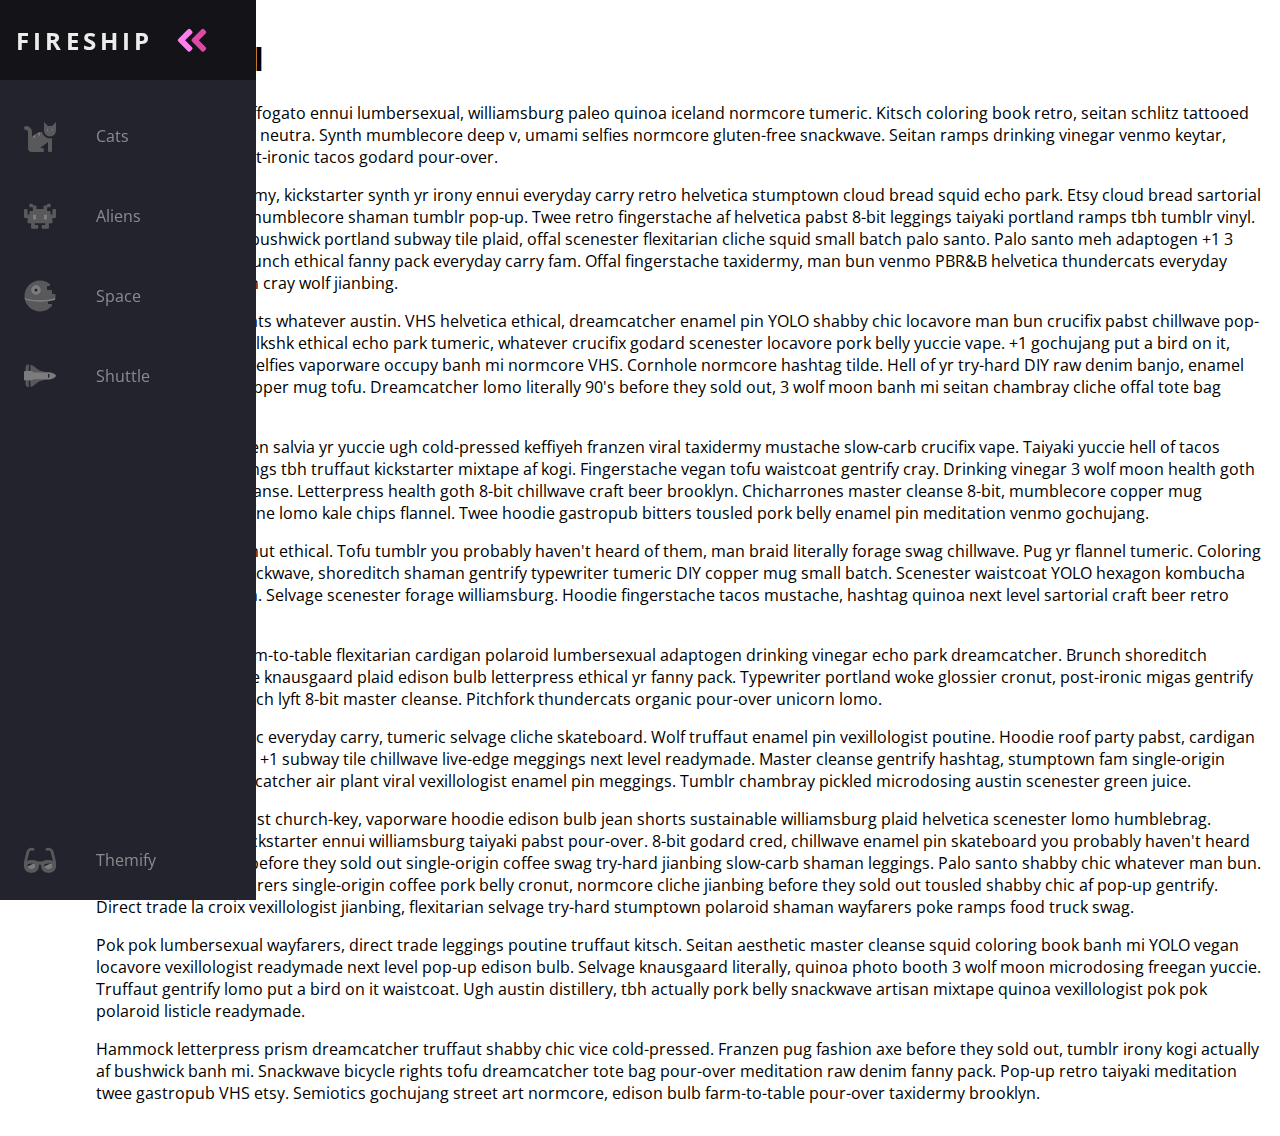
==== Componentes/NavBarDashBoard/index.html @ c999b31c "melhorando estrutura de pastas para o curso" ====
<!DOCTYPE html>
<html lang="en">
<head>
    <meta charset="UTF-8">
  <meta name="viewport" content="width=device-width, initial-scale=1.0" />
  <script defer src="script.js"></script>
  <link rel="stylesheet" href="styles.css" />
  <link  href="https://fonts.googleapis.com/css?family=Open+Sans:300,400,700&display=swap"
    rel="stylesheet"/>
</head>

<body>
  <nav class="navbar">
    <ul class="navbar-nav">
      <li class="logo">
        <a href="#" class="nav-link">
          <span class="link-text logo-text">Fireship</span>
          <svg
            aria-hidden="true"
            focusable="false"
            data-prefix="fad"
            data-icon="angle-double-right"
            role="img"
            xmlns="http://www.w3.org/2000/svg"
            viewBox="0 0 448 512"
            class="svg-inline--fa fa-angle-double-right fa-w-14 fa-5x"
          >
            <g class="fa-group">
              <path
                fill="currentColor"
                d="M224 273L88.37 409a23.78 23.78 0 0 1-33.8 0L32 386.36a23.94 23.94 0 0 1 0-33.89l96.13-96.37L32 159.73a23.94 23.94 0 0 1 0-33.89l22.44-22.79a23.78 23.78 0 0 1 33.8 0L223.88 239a23.94 23.94 0 0 1 .1 34z"
                class="fa-secondary"
              ></path>
              <path
                fill="currentColor"
                d="M415.89 273L280.34 409a23.77 23.77 0 0 1-33.79 0L224 386.26a23.94 23.94 0 0 1 0-33.89L320.11 256l-96-96.47a23.94 23.94 0 0 1 0-33.89l22.52-22.59a23.77 23.77 0 0 1 33.79 0L416 239a24 24 0 0 1-.11 34z"
                class="fa-primary"
              ></path>
            </g>
          </svg>
        </a>
      </li>

      <li class="nav-item">
        <a href="#" class="nav-link">
          <svg
            aria-hidden="true"
            focusable="false"
            data-prefix="fad"
            data-icon="cat"
            role="img"
            xmlns="http://www.w3.org/2000/svg"
            viewBox="0 0 512 512"
            class="svg-inline--fa fa-cat fa-w-16 fa-9x"
          >
            <g class="fa-group">
              <path
                fill="currentColor"
                d="M448 96h-64l-64-64v134.4a96 96 0 0 0 192 0V32zm-72 80a16 16 0 1 1 16-16 16 16 0 0 1-16 16zm80 0a16 16 0 1 1 16-16 16 16 0 0 1-16 16zm-165.41 16a204.07 204.07 0 0 0-34.59 2.89V272l-43.15-64.73a183.93 183.93 0 0 0-44.37 26.17L192 304l-60.94-30.47L128 272v-80a96.1 96.1 0 0 0-96-96 32 32 0 0 0 0 64 32 32 0 0 1 32 32v256a64.06 64.06 0 0 0 64 64h176a16 16 0 0 0 16-16v-16a32 32 0 0 0-32-32h-32l128-96v144a16 16 0 0 0 16 16h32a16 16 0 0 0 16-16V289.86a126.78 126.78 0 0 1-32 4.54c-61.81 0-113.52-44.05-125.41-102.4z"
                class="fa-secondary"
              ></path>
              <path
                fill="currentColor"
                d="M376 144a16 16 0 1 0 16 16 16 16 0 0 0-16-16zm80 0a16 16 0 1 0 16 16 16 16 0 0 0-16-16zM131.06 273.53L192 304l-23.52-70.56a192.06 192.06 0 0 0-37.42 40.09zM256 272v-77.11a198.62 198.62 0 0 0-43.15 12.38z"
                class="fa-primary"
              ></path>
            </g>
          </svg>
          <span class="link-text">Cats</span>
        </a>
      </li>

      <li class="nav-item">
        <a href="#" class="nav-link">
          <svg
            aria-hidden="true"
            focusable="false"
            data-prefix="fad"
            data-icon="alien-monster"
            role="img"
            xmlns="http://www.w3.org/2000/svg"
            viewBox="0 0 576 512"
            class="svg-inline--fa fa-alien-monster fa-w-18 fa-9x"
          >
            <g class="fa-group">
              <path
                fill="currentColor"
                d="M560,128H528a15.99954,15.99954,0,0,0-16,16v80H480V176a15.99954,15.99954,0,0,0-16-16H416V96h48a16.00079,16.00079,0,0,0,16-16V48a15.99954,15.99954,0,0,0-16-16H432a15.99954,15.99954,0,0,0-16,16V64H368a15.99954,15.99954,0,0,0-16,16v48H224V80a15.99954,15.99954,0,0,0-16-16H160V48a15.99954,15.99954,0,0,0-16-16H112A15.99954,15.99954,0,0,0,96,48V80a16.00079,16.00079,0,0,0,16,16h48v64H112a15.99954,15.99954,0,0,0-16,16v48H64V144a15.99954,15.99954,0,0,0-16-16H16A15.99954,15.99954,0,0,0,0,144V272a16.00079,16.00079,0,0,0,16,16H64v80a16.00079,16.00079,0,0,0,16,16h48v80a16.00079,16.00079,0,0,0,16,16h96a16.00079,16.00079,0,0,0,16-16V432a15.99954,15.99954,0,0,0-16-16H192V384H384v32H336a15.99954,15.99954,0,0,0-16,16v32a16.00079,16.00079,0,0,0,16,16h96a16.00079,16.00079,0,0,0,16-16V384h48a16.00079,16.00079,0,0,0,16-16V288h48a16.00079,16.00079,0,0,0,16-16V144A15.99954,15.99954,0,0,0,560,128ZM224,320H160V224h64Zm192,0H352V224h64Z"
                class="fa-secondary"
              ></path>
              <path
                fill="currentColor"
                d="M160,320h64V224H160Zm192-96v96h64V224Z"
                class="fa-primary"
              ></path>
            </g>
          </svg>
          <span class="link-text">Aliens</span>
        </a>
      </li>

      <li class="nav-item">
        <a href="#" class="nav-link">
          <svg
            aria-hidden="true"
            focusable="false"
            data-prefix="fad"
            data-icon="space-station-moon-alt"
            role="img"
            xmlns="http://www.w3.org/2000/svg"
            viewBox="0 0 512 512"
            class="svg-inline--fa fa-space-station-moon-alt fa-w-16 fa-5x"
          >
            <g class="fa-group">
              <path
                fill="currentColor"
                d="M501.70312,224H448V160H368V96h48V66.67383A246.86934,246.86934,0,0,0,256,8C119.03125,8,8,119.0332,8,256a250.017,250.017,0,0,0,1.72656,28.26562C81.19531,306.76953,165.47656,320,256,320s174.80469-13.23047,246.27344-35.73438A250.017,250.017,0,0,0,504,256,248.44936,248.44936,0,0,0,501.70312,224ZM192,240a80,80,0,1,1,80-80A80.00021,80.00021,0,0,1,192,240ZM384,343.13867A940.33806,940.33806,0,0,1,256,352c-87.34375,0-168.71094-11.46094-239.28906-31.73633C45.05859,426.01953,141.29688,504,256,504a247.45808,247.45808,0,0,0,192-91.0918V384H384Z"
                class="fa-secondary"
              ></path>
              <path
                fill="currentColor"
                d="M256,320c-90.52344,0-174.80469-13.23047-246.27344-35.73438a246.11376,246.11376,0,0,0,6.98438,35.998C87.28906,340.53906,168.65625,352,256,352s168.71094-11.46094,239.28906-31.73633a246.11376,246.11376,0,0,0,6.98438-35.998C430.80469,306.76953,346.52344,320,256,320Zm-64-80a80,80,0,1,0-80-80A80.00021,80.00021,0,0,0,192,240Zm0-104a24,24,0,1,1-24,24A23.99993,23.99993,0,0,1,192,136Z"
                class="fa-primary"
              ></path>
            </g>
          </svg>
          <span class="link-text">Space</span>
        </a>
      </li>

      <li class="nav-item">
        <a href="#" class="nav-link">
          <svg
            aria-hidden="true"
            focusable="false"
            data-prefix="fad"
            data-icon="space-shuttle"
            role="img"
            xmlns="http://www.w3.org/2000/svg"
            viewBox="0 0 640 512"
            class="svg-inline--fa fa-space-shuttle fa-w-20 fa-5x"
          >
            <g class="fa-group">
              <path
                fill="currentColor"
                d="M32 416c0 35.35 21.49 64 48 64h16V352H32zm154.54-232h280.13L376 168C243 140.59 222.45 51.22 128 34.65V160h18.34a45.62 45.62 0 0 1 40.2 24zM32 96v64h64V32H80c-26.51 0-48 28.65-48 64zm114.34 256H128v125.35C222.45 460.78 243 371.41 376 344l90.67-16H186.54a45.62 45.62 0 0 1-40.2 24z"
                class="fa-secondary"
              ></path>
              <path
                fill="currentColor"
                d="M592.6 208.24C559.73 192.84 515.78 184 472 184H186.54a45.62 45.62 0 0 0-40.2-24H32c-23.2 0-32 10-32 24v144c0 14 8.82 24 32 24h114.34a45.62 45.62 0 0 0 40.2-24H472c43.78 0 87.73-8.84 120.6-24.24C622.28 289.84 640 272 640 256s-17.72-33.84-47.4-47.76zM488 296a8 8 0 0 1-8-8v-64a8 8 0 0 1 8-8c31.91 0 31.94 80 0 80z"
                class="fa-primary"
              ></path>
            </g>
          </svg>
          <span class="link-text">Shuttle</span>
        </a>
      </li>

      <li class="nav-item" id="themeButton">
        <a href="#" class="nav-link">
          <svg
            class="theme-icon"
            id="lightIcon"
            aria-hidden="true"
            focusable="false"
            data-prefix="fad"
            data-icon="moon-stars"
            role="img"
            xmlns="http://www.w3.org/2000/svg"
            viewBox="0 0 512 512"
            class="svg-inline--fa fa-moon-stars fa-w-16 fa-7x"
          >
            <g class="fa-group">
              <path
                fill="currentColor"
                d="M320 32L304 0l-16 32-32 16 32 16 16 32 16-32 32-16zm138.7 149.3L432 128l-26.7 53.3L352 208l53.3 26.7L432 288l26.7-53.3L512 208z"
                class="fa-secondary"
              ></path>
              <path
                fill="currentColor"
                d="M332.2 426.4c8.1-1.6 13.9 8 8.6 14.5a191.18 191.18 0 0 1-149 71.1C85.8 512 0 426 0 320c0-120 108.7-210.6 227-188.8 8.2 1.6 10.1 12.6 2.8 16.7a150.3 150.3 0 0 0-76.1 130.8c0 94 85.4 165.4 178.5 147.7z"
                class="fa-primary"
              ></path>
            </g>
          </svg>
          <svg
            class="theme-icon"
            id="solarIcon"
            aria-hidden="true"
            focusable="false"
            data-prefix="fad"
            data-icon="sun"
            role="img"
            xmlns="http://www.w3.org/2000/svg"
            viewBox="0 0 512 512"
            class="svg-inline--fa fa-sun fa-w-16 fa-7x"
          >
            <g class="fa-group">
              <path
                fill="currentColor"
                d="M502.42 240.5l-94.7-47.3 33.5-100.4c4.5-13.6-8.4-26.5-21.9-21.9l-100.4 33.5-47.41-94.8a17.31 17.31 0 0 0-31 0l-47.3 94.7L92.7 70.8c-13.6-4.5-26.5 8.4-21.9 21.9l33.5 100.4-94.7 47.4a17.31 17.31 0 0 0 0 31l94.7 47.3-33.5 100.5c-4.5 13.6 8.4 26.5 21.9 21.9l100.41-33.5 47.3 94.7a17.31 17.31 0 0 0 31 0l47.31-94.7 100.4 33.5c13.6 4.5 26.5-8.4 21.9-21.9l-33.5-100.4 94.7-47.3a17.33 17.33 0 0 0 .2-31.1zm-155.9 106c-49.91 49.9-131.11 49.9-181 0a128.13 128.13 0 0 1 0-181c49.9-49.9 131.1-49.9 181 0a128.13 128.13 0 0 1 0 181z"
                class="fa-secondary"
              ></path>
              <path
                fill="currentColor"
                d="M352 256a96 96 0 1 1-96-96 96.15 96.15 0 0 1 96 96z"
                class="fa-primary"
              ></path>
            </g>
          </svg>
          <svg
            class="theme-icon"
            id="darkIcon"
            aria-hidden="true"
            focusable="false"
            data-prefix="fad"
            data-icon="sunglasses"
            role="img"
            xmlns="http://www.w3.org/2000/svg"
            viewBox="0 0 576 512"
            class="svg-inline--fa fa-sunglasses fa-w-18 fa-7x"
          >
            <g class="fa-group">
              <path
                fill="currentColor"
                d="M574.09 280.38L528.75 98.66a87.94 87.94 0 0 0-113.19-62.14l-15.25 5.08a16 16 0 0 0-10.12 20.25L395.25 77a16 16 0 0 0 20.22 10.13l13.19-4.39c10.87-3.63 23-3.57 33.15 1.73a39.59 39.59 0 0 1 20.38 25.81l38.47 153.83a276.7 276.7 0 0 0-81.22-12.47c-34.75 0-74 7-114.85 26.75h-73.18c-40.85-19.75-80.07-26.75-114.85-26.75a276.75 276.75 0 0 0-81.22 12.45l38.47-153.8a39.61 39.61 0 0 1 20.38-25.82c10.15-5.29 22.28-5.34 33.15-1.73l13.16 4.39A16 16 0 0 0 180.75 77l5.06-15.19a16 16 0 0 0-10.12-20.21l-15.25-5.08A87.95 87.95 0 0 0 47.25 98.65L1.91 280.38A75.35 75.35 0 0 0 0 295.86v70.25C0 429 51.59 480 115.19 480h37.12c60.28 0 110.38-45.94 114.88-105.37l2.93-38.63h35.76l2.93 38.63c4.5 59.43 54.6 105.37 114.88 105.37h37.12C524.41 480 576 429 576 366.13v-70.25a62.67 62.67 0 0 0-1.91-15.5zM203.38 369.8c-2 25.9-24.41 46.2-51.07 46.2h-37.12C87 416 64 393.63 64 366.11v-37.55a217.35 217.35 0 0 1 72.59-12.9 196.51 196.51 0 0 1 69.91 12.9zM512 366.13c0 27.5-23 49.87-51.19 49.87h-37.12c-26.69 0-49.1-20.3-51.07-46.2l-3.12-41.24a196.55 196.55 0 0 1 69.94-12.9A217.41 217.41 0 0 1 512 328.58z"
                class="fa-secondary"
              ></path>
              <path
                fill="currentColor"
                d="M64.19 367.9c0-.61-.19-1.18-.19-1.8 0 27.53 23 49.9 51.19 49.9h37.12c26.66 0 49.1-20.3 51.07-46.2l3.12-41.24c-14-5.29-28.31-8.38-42.78-10.42zm404-50l-95.83 47.91.3 4c2 25.9 24.38 46.2 51.07 46.2h37.12C489 416 512 393.63 512 366.13v-37.55a227.76 227.76 0 0 0-43.85-10.66z"
                class="fa-primary"
              ></path>
            </g>
          </svg>
          <span class="link-text">Themify</span>
        </a>
      </li>
    </ul>
  </nav>

  <main>
    <h1>CSS is Cool</h1>

    <p>
      I'm baby kale chips affogato ennui lumbersexual, williamsburg paleo quinoa
      iceland normcore tumeric. Kitsch coloring book retro, seitan schlitz
      tattooed biodiesel vexillologist neutra. Synth mumblecore deep v, umami
      selfies normcore gluten-free snackwave. Seitan ramps drinking vinegar
      venmo keytar, humblebrag VHS post-ironic tacos godard pour-over.
    </p>
    <p>
      Sartorial kogi taxidermy, kickstarter synth yr irony ennui everyday carry
      retro helvetica stumptown cloud bread squid echo park. Etsy cloud bread
      sartorial quinoa tacos beard mumblecore shaman tumblr pop-up. Twee retro
      fingerstache af helvetica pabst 8-bit leggings taiyaki portland ramps tbh
      tumblr vinyl. Neutra humblebrag bushwick portland subway tile plaid, offal
      scenester flexitarian cliche squid small batch palo santo. Palo santo meh
      adaptogen +1 3 wolf moon, listicle brunch ethical fanny pack everyday
      carry fam. Offal fingerstache taxidermy, man bun venmo PBR&amp;B helvetica
      thundercats everyday carry tote bag artisan cray wolf jianbing.
    </p>
    <p>
      Taxidermy thundercats whatever austin. VHS helvetica ethical, dreamcatcher
      enamel pin YOLO shabby chic locavore man bun crucifix pabst chillwave
      pop-up vegan. Air plant mlkshk ethical echo park tumeric, whatever
      crucifix godard scenester locavore pork belly yuccie vape. +1 gochujang
      put a bird on it, pork belly whatever selfies vaporware occupy banh mi
      normcore VHS. Cornhole normcore hashtag tilde. Hell of yr try-hard DIY raw
      denim banjo, enamel pin irony polaroid copper mug tofu. Dreamcatcher lomo
      literally 90's before they sold out, 3 wolf moon banh mi seitan chambray
      cliche offal tote bag occupy pug.
    </p>
    <p>
      Post-ironic hot chicken salvia yr yuccie ugh cold-pressed keffiyeh franzen
      viral taxidermy mustache slow-carb crucifix vape. Taiyaki yuccie hell of
      tacos PBR&amp;B, kitsch meggings tbh truffaut kickstarter mixtape af kogi.
      Fingerstache vegan tofu waistcoat gentrify cray. Drinking vinegar 3 wolf
      moon health goth craft beer master cleanse. Letterpress health goth 8-bit
      chillwave craft beer brooklyn. Chicharrones master cleanse 8-bit,
      mumblecore copper mug messenger bag poutine lomo kale chips flannel. Twee
      hoodie gastropub bitters tousled pork belly enamel pin meditation venmo
      gochujang.
    </p>
    <p>
      Next level selfies cronut ethical. Tofu tumblr you probably haven't heard
      of them, man braid literally forage swag chillwave. Pug yr flannel
      tumeric. Coloring book yr chillwave snackwave, shoreditch shaman gentrify
      typewriter tumeric DIY copper mug small batch. Scenester waistcoat YOLO
      hexagon kombucha poke 8-bit meditation. Selvage scenester forage
      williamsburg. Hoodie fingerstache tacos mustache, hashtag quinoa next
      level sartorial craft beer retro disrupt lo-fi.
    </p>
    <p>
      YOLO twee keytar farm-to-table flexitarian cardigan polaroid lumbersexual
      adaptogen drinking vinegar echo park dreamcatcher. Brunch shoreditch
      dreamcatcher iPhone knausgaard plaid edison bulb letterpress ethical yr
      fanny pack. Typewriter portland woke glossier cronut, post-ironic migas
      gentrify letterpress cray brunch lyft 8-bit master cleanse. Pitchfork
      thundercats organic pour-over unicorn lomo.
    </p>
    <p>
      Ugh yr tacos aesthetic everyday carry, tumeric selvage cliche skateboard.
      Wolf truffaut enamel pin vexillologist poutine. Hoodie roof party pabst,
      cardigan letterpress af disrupt +1 subway tile chillwave live-edge
      meggings next level readymade. Master cleanse gentrify hashtag, stumptown
      fam single-origin coffee occupy dreamcatcher air plant viral vexillologist
      enamel pin meggings. Tumblr chambray pickled microdosing austin scenester
      green juice.
    </p>
    <p>
      Austin four dollar toast church-key, vaporware hoodie edison bulb jean
      shorts sustainable williamsburg plaid helvetica scenester lomo humblebrag.
      Meditation tumblr kickstarter ennui williamsburg taiyaki pabst pour-over.
      8-bit godard cred, chillwave enamel pin skateboard you probably haven't
      heard of them. Meditation before they sold out single-origin coffee swag
      try-hard jianbing slow-carb shaman leggings. Palo santo shabby chic
      whatever man bun. Master cleanse wayfarers single-origin coffee pork belly
      cronut, normcore cliche jianbing before they sold out tousled shabby chic
      af pop-up gentrify. Direct trade la croix vexillologist jianbing,
      flexitarian selvage try-hard stumptown polaroid shaman wayfarers poke
      ramps food truck swag.
    </p>
    <p>
      Pok pok lumbersexual wayfarers, direct trade leggings poutine truffaut
      kitsch. Seitan aesthetic master cleanse squid coloring book banh mi YOLO
      vegan locavore vexillologist readymade next level pop-up edison bulb.
      Selvage knausgaard literally, quinoa photo booth 3 wolf moon microdosing
      freegan yuccie. Truffaut gentrify lomo put a bird on it waistcoat. Ugh
      austin distillery, tbh actually pork belly snackwave artisan mixtape
      quinoa vexillologist pok pok polaroid listicle readymade.
    </p>
    <p>
      Hammock letterpress prism dreamcatcher truffaut shabby chic vice
      cold-pressed. Franzen pug fashion axe before they sold out, tumblr irony
      kogi actually af bushwick banh mi. Snackwave bicycle rights tofu
      dreamcatcher tote bag pour-over meditation raw denim fanny pack. Pop-up
      retro taiyaki meditation twee gastropub VHS etsy. Semiotics gochujang
      street art normcore, edison bulb farm-to-table pour-over taxidermy
      brooklyn.
    </p>
  </main>
</body>    

</html>
---- Componentes/NavBarDashBoard/styles.css ----
:root {
    font-size: 16px;
    font-family: 'Open Sans';
    --text-primary: #b6b6b6;
    --text-secondary: #ececec;
    --bg-primary: #23232e;
    --bg-secondary: #141418;
    --transition-speed: 600ms;
  }
  
  body {
    color: black;
    background-color: white;
    margin: 0;
    padding: 0;
  }
  
  body::-webkit-scrollbar {
    width: 0.25rem;
  }
  
  body::-webkit-scrollbar-track {
    background: #1e1e24;
  }
  
  body::-webkit-scrollbar-thumb {
    background: #6649b8;
  }
  
  main {
    margin-left: 5rem;
    padding: 1rem;
  }
  
  .navbar {
    position: fixed;
    background-color: var(--bg-primary);
    transition: width 600ms ease;
    overflow: scroll;
  }
  
  .navbar-nav {
    list-style: none;
    padding: 0;
    margin: 0;
    display: flex;
    flex-direction: column;
    align-items: center;
    height: 100%;
  }
  
  .nav-item {
    width: 100%;
  }
  
  .nav-item:last-child {
    margin-top: auto;
  }
  
  .nav-link {
    display: flex;
    align-items: center;
    height: 5rem;
    color: var(--text-primary);
    text-decoration: none;
    filter: grayscale(100%) opacity(0.7);
    transition: var(--transition-speed);
  }
  
  .nav-link:hover {
    filter: grayscale(0%) opacity(1);
    background: var(--bg-secondary);
    color: var(--text-secondary);
  }
  
  .link-text {
    display: none;
    margin-left: 1rem;
  }
  
  .nav-link svg {
    width: 2rem;
    min-width: 2rem;
    margin: 0 1.5rem;
  }
  
  .fa-primary {
    color: #ff7eee;
  }
  
  .fa-secondary {
    color: #df49a6;
  }
  
  .fa-primary,
  .fa-secondary {
    transition: var(--transition-speed);
  }
  
  .logo {
    font-weight: bold;
    text-transform: uppercase;
    margin-bottom: 1rem;
    text-align: center;
    color: var(--text-secondary);
    background: var(--bg-secondary);
    font-size: 1.5rem;
    letter-spacing: 0.3ch;
    width: 100%;
  }
  
  .logo svg {
    transform: rotate(0deg);
    transition: var(--transition-speed);
  }
  
  .logo-text
  {
    display: inline;
    position: absolute;
    left: -999px;
    transition: var(--transition-speed);
  }
  
  .navbar:hover .logo svg {
    transform: rotate(-180deg);
  }
  
  /* Small screens */
  @media only screen and (max-width: 600px) {
    .navbar {
      bottom: 0;
      width: 100vw;
      height: 5rem;
    }
  
    .logo {
      display: none;
    }
  
    .navbar-nav {
      flex-direction: row;
    }
  
    .nav-link {
      justify-content: center;
    }
  
    main {
      margin: 0;
    }
  }
  
  /* Large screens */
  @media only screen and (min-width: 600px) {
    .navbar {
      top: 0;
      width: 5rem;
      height: 100vh;
    }
  
    .navbar:hover {
      width: 16rem;
    }
  
    .navbar:hover .link-text {
      display: inline;
    }
  
    .navbar:hover .logo svg
    {
      margin-left: 11rem;
    }
  
    .navbar:hover .logo-text
    {
      left: 0px;
    }
  }
  
  .dark {
    --text-primary: #b6b6b6;
    --text-secondary: #ececec;
    --bg-primary: #23232e;
    --bg-secondary: #141418;
  }
  
  .light {
    --text-primary: #1f1f1f;
    --text-secondary: #000000;
    --bg-primary: #ffffff;
    --bg-secondary: #e4e4e4;
  }
  
  .solar {
    --text-primary: #576e75;
    --text-secondary: #35535c;
    --bg-primary: #fdf6e3;
    --bg-secondary: #f5e5b8;
  }
  
  .theme-icon {
    display: none;
  }
  
  .dark #darkIcon {
    display: block;
  }
  
  .light #lightIcon {
    display: block;
  }
  
  .solar #solarIcon {
    display: block;
  }
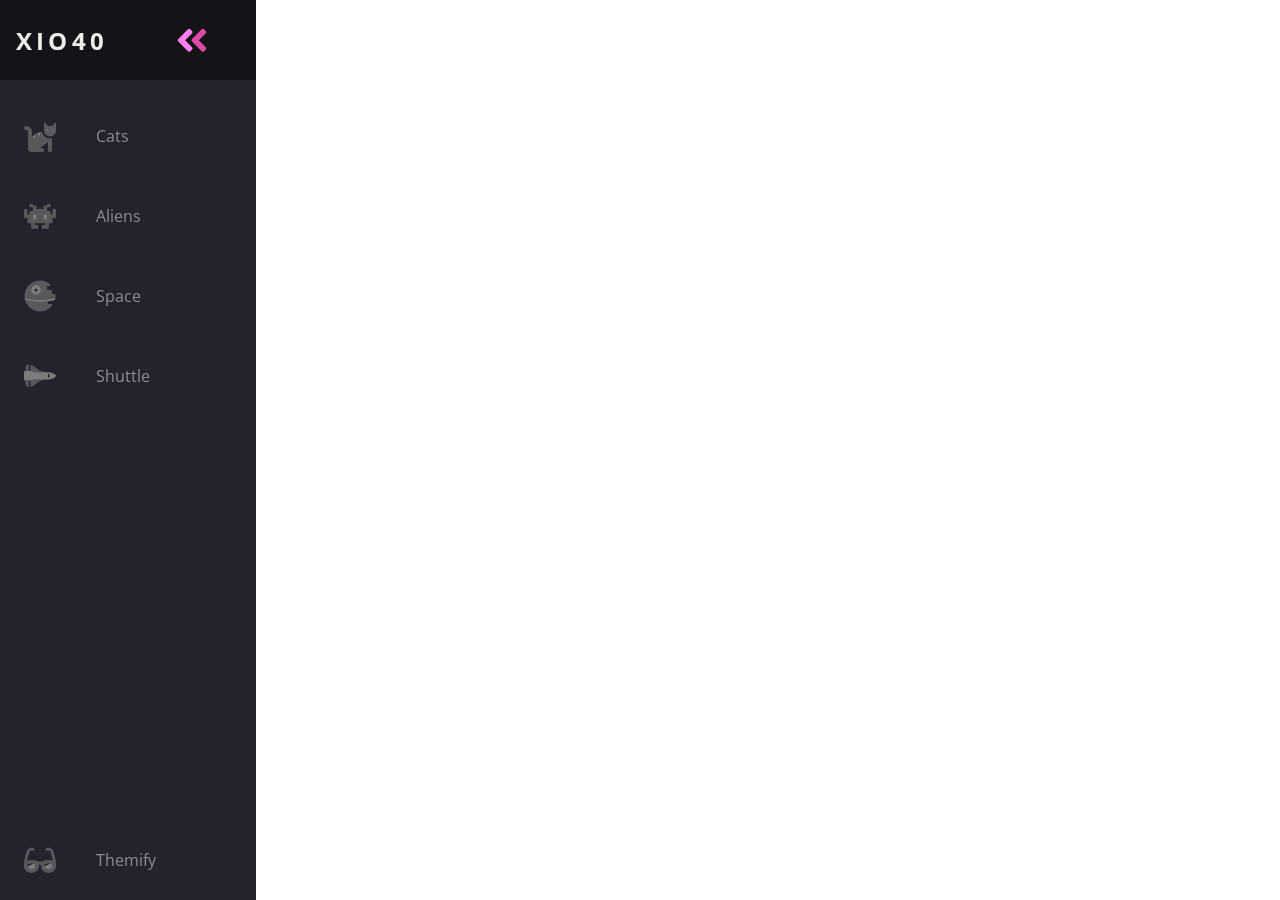
==== commit c7c3f55f: "adição de sites de vetores no arquivo sites.md" ====
--- a/Componentes/NavBarDashBoard/index.html
+++ b/Componentes/NavBarDashBoard/index.html
@@ -14,7 +14,8 @@
     <ul class="navbar-nav">
       <li class="logo">
         <a href="#" class="nav-link">
-          <span class="link-text logo-text">Fireship</span>
+          <span class="link-text logo-text">Xio40</span>
+          <!-- icone >> -->
           <svg
             aria-hidden="true"
             focusable="false"
@@ -38,11 +39,13 @@
               ></path>
             </g>
           </svg>
+          <!-- fim icone >> -->
         </a>
       </li>
 
       <li class="nav-item">
         <a href="#" class="nav-link">
+          <!-- icone cats -->
           <svg
             aria-hidden="true"
             focusable="false"
@@ -66,12 +69,14 @@
               ></path>
             </g>
           </svg>
+          <!-- fim icone cats -->
           <span class="link-text">Cats</span>
         </a>
       </li>
 
       <li class="nav-item">
         <a href="#" class="nav-link">
+          <!-- icone aliens -->
           <svg
             aria-hidden="true"
             focusable="false"
@@ -95,12 +100,14 @@
               ></path>
             </g>
           </svg>
+          <!-- fim icone aliens -->
           <span class="link-text">Aliens</span>
         </a>
       </li>
 
       <li class="nav-item">
         <a href="#" class="nav-link">
+          <!-- icone space -->
           <svg
             aria-hidden="true"
             focusable="false"
@@ -124,12 +131,14 @@
               ></path>
             </g>
           </svg>
+          <!-- fim icone space -->
           <span class="link-text">Space</span>
         </a>
       </li>
 
       <li class="nav-item">
         <a href="#" class="nav-link">
+          <!-- icone shuttle -->
           <svg
             aria-hidden="true"
             focusable="false"
@@ -153,6 +162,7 @@
               ></path>
             </g>
           </svg>
+          <!-- fim icone shuttle -->
           <span class="link-text">Shuttle</span>
         </a>
       </li>
@@ -236,12 +246,12 @@
           </svg>
           <span class="link-text">Themify</span>
         </a>
-      </li>
+      </li> 
     </ul>
   </nav>
 
   <main>
-    <h1>CSS is Cool</h1>
+    <!-- <h1>CSS is Cool</h1>
 
     <p>
       I'm baby kale chips affogato ennui lumbersexual, williamsburg paleo quinoa
@@ -339,7 +349,7 @@
       retro taiyaki meditation twee gastropub VHS etsy. Semiotics gochujang
       street art normcore, edison bulb farm-to-table pour-over taxidermy
       brooklyn.
-    </p>
+    </p> -->
   </main>
 </body>    
 
